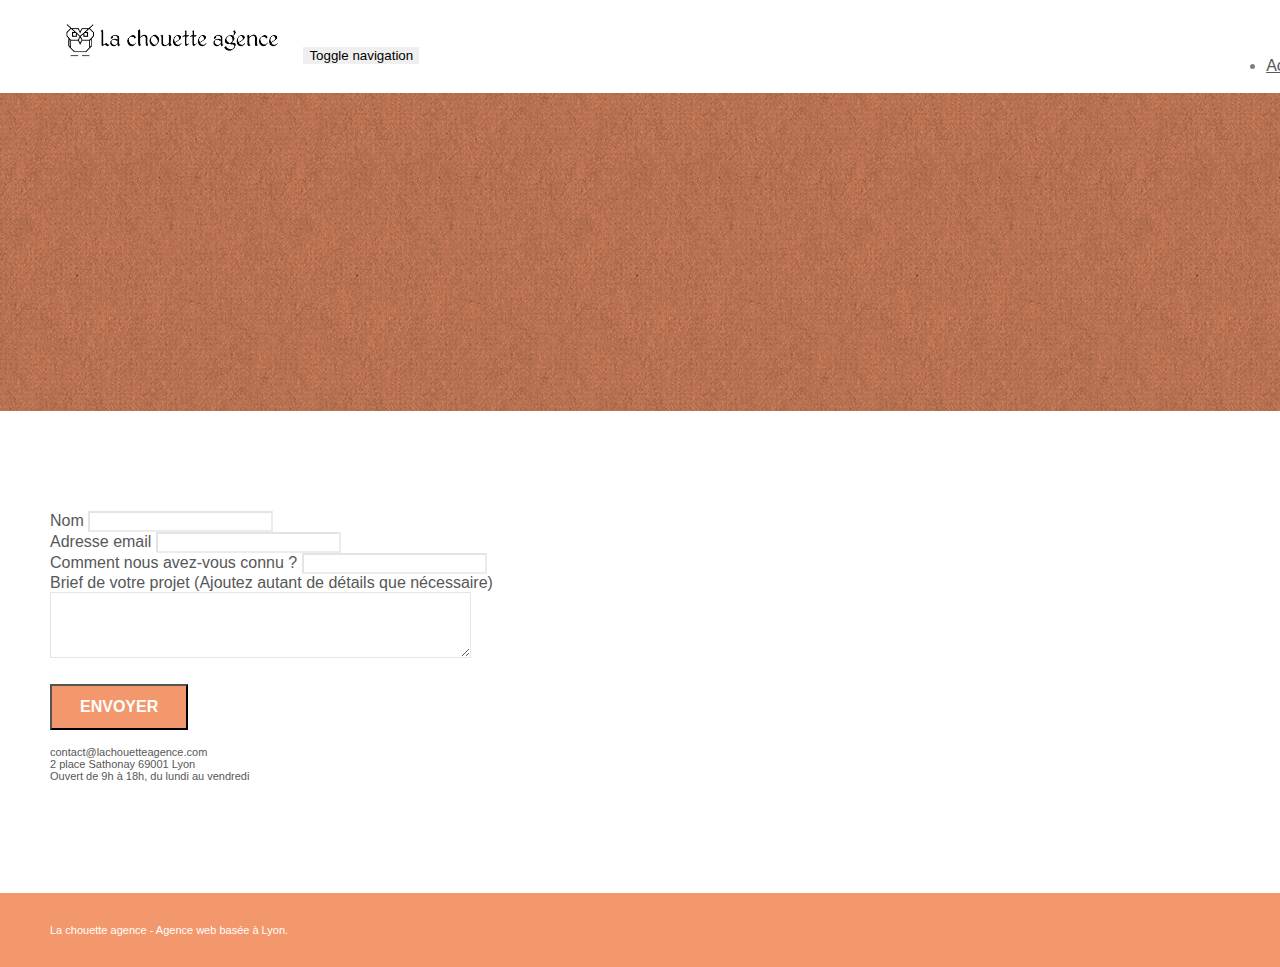
==== page2.html @ 080ac738 "ajout dossiers" ====
<!doctype html>
<html lang="Default">
<head>
    <meta charset="utf-8">
    <meta name="keywords" content="">
    <meta name="description" content="">
    <meta name="viewport" content="width=device-width, initial-scale=1.0, viewport-fit=cover">
    <link rel="shortcut icon" type="image/png" href="favicon.jpg">
    
	<link rel="stylesheet" type="text/css" href="./css/bootstrap.min.css">
	<link rel="stylesheet" type="text/css" href="style.css">
	<link rel="stylesheet" type="text/css" href="./css/font-awesome.min.css">
	<link rel="stylesheet" type="text/css" href="./css/et-line.min.css">
	
    
	<script src="./js/jquery-2.1.0.min.js"></script>
	<script src="./js/bootstrap.min.js"></script>
	<script src="./js/blocs.min.js"></script>
	<script src="./js/jqBootstrapValidation.js"></script>
	<script src="./js/formHandler.js"></script>
    <title>page2</title>

    
<!-- Analytics -->
 
<!-- Analytics END -->
    
</head>
<body>
<!-- Principal conteneur -->
<div class="page-container">
    
<!-- bloc-0 -->
<div class="bloc bgc-white l-bloc " id="bloc-0">
	<div class="container bloc-sm">
		<nav class="navbar row">
			<div class="navbar-header">
				<a class="navbar-brand" href="index.html"><img src="img/la-chouette-agence.png" alt="atlanta web design logo" height="40" /></a>
				<button id="nav-toggle" type="button" class="ui-navbar-toggle navbar-toggle" data-toggle="collapse" data-target=".navbar-1">
					<span class="sr-only">Toggle navigation</span><span class="icon-bar"></span><span class="icon-bar"></span><span class="icon-bar"></span>
				</button>
			</div>
			<div class="collapse navbar-collapse navbar-1 special-dropdown-nav">
				<ul class="site-navigation nav navbar-nav">
					<li>
						<a href="index.html">Accueil</a>
					</li>
					<li>
					</li>
					<li>
						<a href="page2.html">page2 &gt;</a>
					</li>
				</ul>
			</div>
		</nav>
	</div>
</div>
<!-- bloc-0 END -->

<!-- bloc-6 -->
<div class="bloc bg-dots-bg bg-repeat bgc-atomic-tangerine d-bloc bloc-bg-texture texture-paper" id="bloc-6">
	<div class="container bloc-lg">
		<div class="row">
			<div class="col-sm-12">
				<h1 class="text-center hero-bloc-text tc-white">
					Parlons web design !
				</h1>
				<p class="text-center mg-lg tc-white tight-width-whitespace">
					Nous sommes ravis que vous souhaitiez collaborer avec notre agence.<br>
					Parlez-nous de votre projet en complétant le formulaire ci-dessous.
				</p>
			</div>
		</div>
	</div>
</div>
<!-- bloc-6 END -->

<!-- bloc-7 -->
<div class="bloc bgc-white l-bloc" id="bloc-7">
	<div class="container bloc-lg">
		<div class="row">
			<div class="col-sm-6">
				<form id="form_1" novalidate success-msg="Your message has been sent." fail-msg="Sorry it seems that our mail server is not responding, Sorry for the inconvenience!">
					<div class="form-group">
						<label>
							Nom
						</label>
						<input id="name" class="form-control" required />
					</div>
					<div class="form-group">
						<label>
							Adresse email
						</label>
						<input id="email" class="form-control" type="email" required />
					</div>
					<div class="form-group">
						<label>
							Comment nous avez-vous connu ?
						</label>
						<input class="form-control" type="email" required id="input_504" />
					</div>
					<div class="form-group">
						<label>
							Brief de votre projet (Ajoutez autant de détails que nécessaire)<br>
						</label><textarea id="message" class="form-control" rows="4" cols="50" required></textarea>
					</div> 
					<button class="bloc-button btn btn-lg btn-block cta-hero btn-atomic-tangerine" type="submit">
						Envoyer
					</button>
				</form>
			</div>
			<div class="col-sm-6">
				<p>
					contact@lachouetteagence.com<br>2 place Sathonay 69001 Lyon<br>Ouvert de 9h à 18h, du lundi au vendredi<br>
				</p>
			</div>
		</div>
	</div>
</div>
<!-- bloc-7 END -->

<!-- ScrollToTop Button -->
<a class="bloc-button btn btn-d scrollToTop" onclick="scrollToTarget('1')"><span class="fa fa-chevron-up"></span></a>
<!-- ScrollToTop Button END-->


<!-- Footer - bloc-8 -->
<div class="bloc bgc-atomic-tangerine d-bloc" id="bloc-8">
	<div class="container bloc-sm">
		<div class="row">
			<div class="col-sm-12">
				<p class="text-center white">
					La chouette agence - Agence web basée à Lyon.<br>
				</p>
				<div class="row row-no-gutters social">
					<div class="col-sm-3">
						<div class="text-center">
							<a class="social" href="index.html"><span class="fa fa-twitter icon-md"></span></a>
						</div>
					</div>
					<div class="col-sm-3">
						<div class="text-center">
							<a class="social" href="index.html"><span class="fa fa-facebook icon-md"></span></a>
						</div>
					</div>
					<div class="col-sm-3">
						<div class="text-center">
							<a class="social" href="index.html"><span class="fa fa-dribbble icon-md"></span></a>
						</div>
					</div>
					<div class="col-sm-3">
						<div class="text-center">
							<a class="social" href="index.html"><span class="fa fa-instagram icon-md"></span></a>
						</div>
					</div>
				</div>
			</div>
		</div>
	</div>
</div>
<!-- Footer - bloc-8 END -->

</div>
<!-- Principal conteneur END -->
    

</body>
</html>
---- style.css ----
body {
    margin: 0;
    padding: 0;
    background: #FFF;
    overflow-x: hidden;
    -webkit-font-smoothing: antialiased;
    -moz-osx-font-smoothing: grayscale;
}

a,
button {
    transition: all .3s ease-in-out;
    outline: none!important;
}

a:hover {
    text-decoration: none;
    cursor: pointer;
}

#page-loading-blocs-notifaction {
    position: fixed;
    top: 0;
    bottom: 0;
    width: 100%;
    z-index: 100000;
    background: #FFFFFF url("img/pageload-spinner.gif") no-repeat center center;
}

.bloc {
    width: 100%;
    clear: both;
    background: 50% 50% no-repeat;
    padding: 0 50px;
    -webkit-background-size: cover;
    -moz-background-size: cover;
    -o-background-size: cover;
    background-size: cover;
    position: relative;
}

.bloc .container {
    padding-left: 0;
    padding-right: 0;
}

.bloc-lg {
    padding: 100px 50px;
}

.bloc-md {
    padding: 50px;
}

.bloc-sm {
    padding: 20px 50px;
}

.bg-center,
.bg-l-edge,
.bg-r-edge,
.bg-t-edge,
.bg-b-edge,
.bg-tl-edge,
.bg-bl-edge,
.bg-tr-edge,
.bg-br-edge,
.bg-repeat {
    -webkit-background-size: auto!important;
    -moz-background-size: auto!important;
    -o-background-size: auto!important;
    background-size: auto!important;
}

.bg-repeat {
    background: repeat;
}

.bg-t-edge {
    background: top no-repeat;
}

.bloc-bg-texture::before {
    content: "";
    background-size: 2px 2px;
    position: absolute;
    top: 0;
    bottom: 0;
    left: 0;
    right: 0;
}

.texture-paper::before {
    background: url("img/texture-paper.png");
    background-size: 280px 280px;
}

.b-parallax {
    background-attachment: fixed;
}

.d-bloc {
    color: rgba(255, 255, 255, .7);
}

.d-bloc button:hover {
    color: rgba(255, 255, 255, .9);
}

.d-bloc .icon-round,
.d-bloc .icon-square,
.d-bloc .icon-rounded,
.d-bloc .icon-semi-rounded-a,
.d-bloc .icon-semi-rounded-b {
    border-color: rgba(255, 255, 255, .9);
}

.d-bloc .divider-h span {
    border-color: rgba(255, 255, 255, .2);
}

.d-bloc .a-btn,
.d-bloc .navbar a,
.d-bloc .navbar-brand,
.d-bloc a .icon-sm,
.d-bloc a .icon-md,
.d-bloc a .icon-lg,
.d-bloc a .icon-xl,
.d-bloc h1 a,
.d-bloc h2 a,
.d-bloc h3 a,
.d-bloc h4 a,
.d-bloc h5 a,
.d-bloc h6 a,
.d-bloc p a {
    color: rgba(255, 255, 255, .6);
}

.d-bloc .a-btn:hover,
.d-bloc .navbar a:hover,
.d-bloc .navbar-brand:hover,
.d-bloc a:hover .icon-sm,
.d-bloc a:hover .icon-md,
.d-bloc a:hover .icon-lg,
.d-bloc a:hover .icon-xl,
.d-bloc h1 a:hover,
.d-bloc h2 a:hover,
.d-bloc h3 a:hover,
.d-bloc h4 a:hover,
.d-bloc h5 a:hover,
.d-bloc h6 a:hover,
.d-bloc p a:hover {
    color: rgba(255, 255, 255, 1);
}

.d-bloc .navbar-toggle .icon-bar {
    background: rgba(255, 255, 255, 1);
}

.d-bloc .btn-wire,
.d-bloc .btn-wire:hover {
    color: rgba(255, 255, 255, 1);
    border-color: rgba(255, 255, 255, 1);
}

.d-bloc .panel {
    color: rgba(0, 0, 0, .5);
}

.d-bloc .panel button:hover {
    color: rgba(0, 0, 0, .7);
}

.d-bloc .panel icon {
    border-color: rgba(0, 0, 0, .7);
}

.d-bloc .panel .divider-h span {
    border-color: rgba(0, 0, 0, .1);
}

.d-bloc .panel .a-btn {
    color: rgba(0, 0, 0, .6);
}

.d-bloc .panel .a-btn:hover {
    color: rgba(0, 0, 0, 1);
}

.d-bloc .panel .btn-wire,
.d-bloc .panel .btn-wire:hover {
    color: rgba(0, 0, 0, .7);
    border-color: rgba(0, 0, 0, .3);
}

.d-bloc .panel,
.l-bloc {
    color: rgba(0, 0, 0, .5);
}

.d-bloc .panel button:hover,
.l-bloc button:hover {
    color: rgba(0, 0, 0, .7);
}

.l-bloc .icon-round,
.l-bloc .icon-square,
.l-bloc .icon-rounded,
.l-bloc .icon-semi-rounded-a,
.l-bloc .icon-semi-rounded-b {
    border-color: rgba(0, 0, 0, .7);
}

.d-bloc .panel .divider-h span,
.l-bloc .divider-h span {
    border-color: rgba(0, 0, 0, .1);
}

.d-bloc .panel .a-btn,
.l-bloc .a-btn,
.l-bloc .navbar a,
.l-bloc .navbar-brand,
.l-bloc a .icon-sm,
.l-bloc a .icon-md,
.l-bloc a .icon-lg,
.l-bloc a .icon-xl,
.l-bloc h1 a,
.l-bloc h2 a,
.l-bloc h3 a,
.l-bloc h4 a,
.l-bloc h5 a,
.l-bloc h6 a,
.l-bloc p a {
    color: rgba(0, 0, 0, .6);
}

.d-bloc .panel .a-btn:hover,
.l-bloc .a-btn:hover,
.l-bloc .navbar a:hover,
.l-bloc .navbar-brand:hover,
.l-bloc a:hover .icon-sm,
.l-bloc a:hover .icon-md,
.l-bloc a:hover .icon-lg,
.l-bloc a:hover .icon-xl,
.l-bloc h1 a:hover,
.l-bloc h2 a:hover,
.l-bloc h3 a:hover,
.l-bloc h4 a:hover,
.l-bloc h5 a:hover,
.l-bloc h6 a:hover,
.l-bloc p a:hover {
    color: rgba(0, 0, 0, 1);
}

.l-bloc .navbar-toggle .icon-bar {
    color: rgba(0, 0, 0, .6);
}

.d-bloc .panel .btn-wire,
.d-bloc .panel .btn-wire:hover,
.l-bloc .btn-wire,
.l-bloc .btn-wire:hover {
    color: rgba(0, 0, 0, .7);
    border-color: rgba(0, 0, 0, .3);
}

.voffset {
    margin-top: 30px;
}

.voffset-lg {
    margin-top: 80px;
}

.row-no-gutters {
    margin-right: 0;
    margin-left: 0;
}

.row.row-no-gutters > [class^="col-"],
.row.row-no-gutters > [class*=" col-"] {
    padding-right: 0;
    padding-left: 0;
}

#bloc-1-hero h1 {
    font-size: 32px;
}

.navbar {
    margin-bottom: 0;
    z-index: 1;
}

.navbar-brand {
    height: auto;
    padding: 3px 15px;
    font-size: 25px;
    font-weight: normal;
    font-weight: 600;
    line-height: 44px;
}

.navbar-brand img {
    max-height: 200px;
    margin: 0 5px 0 0;
    display: inline;
}

.navbar-brand img[src$=svg] {
    min-width: 100px;
}

.nav-center .navbar-brand img {
    margin: 0;
}

.navbar .nav {
    padding-top: 2px;
    margin-right: -16px;
    float: right;
    z-index: 1;
}

.nav > li {
    float: left;
    margin-top: 4px;
    font-size: 16px;
}

.navbar-nav .open .dropdown-menu > li > a {
    text-align: inherit;
}

.nav > li a:hover,
.nav > li a:focus {
    background: transparent;
}

.navbar-toggle {
    margin: 10px 10px 0 0;
    border: 0px;
}

.navbar-toggle:hover {
    background: transparent!important;
}

.navbar-toggle .icon-bar {
    background-color: rgba(0, 0, 0, .5);
    width: 26px;
}

.nav-invert .navbar .nav {
    float: left;
}

.nav-invert .navbar-header,
.nav-invert .navbar-brand {
    float: right;
    position: relative;
    z-index: 2;
}

@media (min-width: 768px) {
    .site-navigation {
        position: absolute;
        top: 50%;
        right: 20px;
        transform: translate(0, -50%);
        -webkit-transform: translateY(-50%);
    }
    .nav > li .dropdown-menu a,
    .nav > li .dropdown-menu a:hover {
        color: #484848;
    }
    .nav-invert .site-navigation {
        left: 0;
        right: 0;
    }
    .nav-center {
        text-align: center;
    }
    .nav-center .navbar-header {
        width: 100%;
    }
    .nav-center .navbar-header,
    .nav-center .navbar-brand,
    .nav-center .nav > li {
        float: none;
        display: inline-block;
    }
    .nav-center .site-navigation {
        position: relative;
        width: 100%;
        right: 0;
        margin-right: 0px;
        margin-top: 20px;
    }
    .nav-center.mini-nav .navbar-toggle {
        float: none;
        margin: 10px auto 0;
    }
}

.nav > li > .dropdown a {
    background: none!important;
    display: block;
    padding: 14px 15px;
}

nav .caret {
    margin: 0 5px;
}

.dropdown-menu .dropdown-menu {
    top: -8px;
    left: 100%;
}

.dropdown-menu .dropmenu-flow-right {
    top: 100%;
    left: 0;
    margin-left: -1px;
    border-top-left-radius: 0;
    border-top-right-radius: 0;
}

.dropdown-menu .dropdown span {
    border: 4px solid black;
    border-top-color: transparent;
    border-right-color: transparent;
    border-bottom-color: transparent;
    margin: 6px -5px 0 0!important;
    float: right;
}

.mg-md {
    margin-top: 10px;
    margin-bottom: 20px;
}

.mg-lg {
    margin-top: 10px;
    margin-bottom: 40px;
}

.btn {
    margin: 0 5px 5px 0;
}

.btn.pull-right {
    margin: 0 0 5px 5px;
}

.btn-d,
.btn-d:hover,
.btn-d:focus {
    color: #FFF;
    background: rgba(0, 0, 0, .3);
}

button {
    outline: none!important;
}

.btn-rd {
    border-radius: 40px;
}

.btn-clean {
    border: 1px solid rgba(0, 0, 0, .08);
    border-bottom-color: rgba(0, 0, 0, .1);
    text-shadow: 0 1px 0 rgba(0, 0, 1, .1);
    box-shadow: 0 1px 3px rgba(0, 0, 1, .25), inset 0 1px 0 0 rgba(255, 255, 255, .15);
}

.icon-md {
    font-size: 30px!important;
}

.icon-lg {
    font-size: 60px!important;
}

.sm-shadow {
    text-shadow: 0 1px 2px rgba(0, 0, 0, .3);
}

.panel-sq,
.panel-sq .panel-heading,
.panel-sq .panel-footer {
    border-radius: 0;
}

.panel-rd {
    border-radius: 30px;
}

.panel-rd .panel-heading {
    border-radius: 29px 29px 0 0;
}

.panel-rd .panel-footer {
    border-radius: 0 0 29px 29px;
}

.form-control {
    border-color: rgba(0, 0, 0, .1);
    box-shadow: none;
}

.scrollToTop {
    width: 40px;
    height: 40px;
    position: fixed;
    bottom: 20px;
    right: 20px;
    opacity: 0;
    z-index: 500;
    transition: all .3s ease-in-out;
}

.scrollToTop span {
    margin-top: 6px;
}

.showScrollTop {
    font-size: 14px;
    opacity: 1;
}

a[data-lightbox] {
    position: relative;
    display: block;
    text-align: center;
}

a[data-lightbox]:hover::before {
    content: "+";
    font-family: "HelveticaNeue-Light", "Helvetica Neue Light", "Helvetica Neue", Helvetica, Arial;
    font-size: 32px;
    width: 50px;
    height: 50px;
    margin-left: -25px;
    border-radius: 50%;
    background: rgba(0, 0, 0, .6);
    color: #FFF;
    font-weight: 100;
    z-index: 1;
    position: absolute;
    top: 50%;
    transform: translateY(-50%);
    -webkit-transform: translateY(-50%);
}

a[data-lightbox]:hover img {
    opacity: 0.6;
    -webkit-animation-fill-mode: none;
    animation-fill-mode: none;
}

#lightbox-modal {
    display: flex;
    align-items: center;
}

#lightbox-modal .modal-dialog {
    width: 90%;
    max-width: 900px;
    margin: 0 auto 0;
}

#lightbox-modal .modal-dialog img {
    max-height: 90vh;
    margin: 0 auto;
}

.lightbox-caption {
    padding: 20px;
    color: #FFF;
    background: rgba(0, 0, 0, .5);
    position: absolute;
    left: 15px;
    right: 15px;
    bottom: 5px;
}

.close-lightbox {
    color: #FFF;
    font-size: 30px;
    position: absolute;
    top: 20px;
    right: 20px;
    z-index: 20;
    background: rgba(0, 0, 0, .5);
    border: none;
    line-height: 30px;
    padding: 0 9px 5px;
    opacity: 0.3;
}

.close-lightbox:hover,
.next-lightbox:hover,
.prev-lightbox:hover {
    opacity: 1.0;
    color: #FFF;
}

.next-lightbox,
.prev-lightbox {
    font-size: 20px;
    color: rgba(255, 255, 255, .9);
    background: rgba(0, 0, 0, .5);
    transition: all .2s ease-in-out;
    position: absolute;
    top: 45%;
    z-index: 1;
    opacity: 0.4;
}

.next-lightbox {
    padding: 6px 8px 1px 13px;
    right: 25px;
}

.prev-lightbox {
    padding: 6px 13px 1px 10px;
    left: 25px;
}

.snapshot-lb .modal-body {
    padding-bottom: 45px;
}

.snapshot-lb .lightbox-caption {
    padding: 0;
    color: rgba(0, 0, 0, .5);
    background: none;
}

h1,
h2,
h3,
h4,
h5,
h6,
p,
label,
.btn,
a {
    font-family: "helvetica";
    font-weight: 400;
    color: #575757!important;
}

.container {
    max-width: 1000px;
}

.hero-bloc-text {
    font-size: 38px;
}

.hero-bloc-text-sub {
    font-size: 36px;
}

.statement-bloc-text {
    line-height: 26px;
    font-style: italic;
    font-size: 20px;
    text-align: center;
    font-weight: lighter;
    max-width: 520px;
    margin: auto auto auto auto;
}

p {
    font-size: 11px;
}

.tight-width-whitespace {
    max-width: 600px;
    margin: auto auto auto auto;
}

.h1 {
    font-size: 20px;
    font-family: "Open Sans";
}

.cta-hero {
    margin-top: 22px;
    color: #FFFFFF!important;
    text-transform: uppercase;
    padding: 12px 28px 12px 28px;
    font-size: 16px;
    font-weight: 700;
}

.social {
    max-width: 400px;
    margin: auto auto auto auto;
}

h2 {
    font-size: 22px;
    line-height: 1.4em;
}

h3 {
    font-size: 15px;
    text-transform: uppercase;
    font-weight: 700;
    color: #333333!important;
}

.med-width-whitespace {
    max-width: 800px;
    margin: auto auto auto auto;
    box-shadow: 0px 0px 0px #000000;
}

h1 {
    color: #333333!important;
}

h4 {
    color: #333333!important;
}

.icons {
    margin-bottom: 14px;
    margin-top: 24px;
}

.white {
    color: #FFFFFF!important;
}

.portfolio-thumb {
    margin-bottom: 24px;
}

.portfolio-row {
    margin-bottom: 44px;
    margin-top: 50px;
}

.avatar {
    box-shadow: 0px 4px 9px rgba(0, 0, 0, 0.3);
}

.black-background {
    background-color: rgba(165, 147, 99, 0.7);
    padding: 40px 40px 40px 40px;
}

.bold-link {
    font-weight: 900;
    text-decoration: underline!important;
}

.bgc-white {
    background-color: #FFFFFF;
}

.bgc-dark-slate-blue {
    background-color: #364577;
}

.bgc-atomic-tangerine {
    background-color: #F3976C;
}

.tc-white {
    color: #F3976C!important;
}

.btn-atomic-tangerine {
    background: #F3976C;
    color: #FFFFFF!important;
}

.btn-atomic-tangerine:hover {
    background: #c27956!important;
    color: #FFFFFF!important;
}

.ltc-white {
    color: #FFFFFF!important;
}

.ltc-white:hover {
    color: #cccccc!important;
}

.ltc-atomic-tangerine {
    color: #F3976C!important;
}

.ltc-atomic-tangerine:hover {
    color: #c27956!important;
}

.icon-dark-slate-blue {
    color: #364577!important;
    border-color: #364577!important;
}

.bg-dots-bg {
    background-image: url("img/dots-bg.png");
}

.bg-lines-h2-bg {
    background-image: url("img/lines-h2-bg.png");
}

.bg-banniere {
    background-image: url("img/la-chouette-agence-banniere.jpg");
}

.bg-presentation {
    background-image: url("img/image-de-presentation.bmp");
}

@media (max-width: 1024px) {
    .bloc {
        padding-left: 20px;
        padding-right: 20px;
    }
    .bloc.full-width-bloc,
    .bloc-tile-2.full-width-bloc .container,
    .bloc-tile-3.full-width-bloc .container,
    .bloc-tile-4.full-width-bloc .container {
        padding-left: 0;
        padding-right: 0;
    }
}

@media (max-width: 992px) and (min-width: 768px) {
    .navbar .nav {
        max-width: 80%
    }
    .nav-center.navbar .nav {
        max-width: 100%
    }
}

@media only screen and (min-device-width: 768px) and (max-device-width: 1024px) and (orientation: landscape) {
    .b-parallax {
        background-attachment: scroll;
    }
}

@media only screen and (min-device-width: 1024px) and (max-device-width: 1366px) and (-webkit-min-device-pixel-ratio: 1.5) {
    .b-parallax {
        background-attachment: scroll;
    }
}

@media (max-width: 991px) {
    .container {
        width: 100%;
    }
    .b-parallax {
        background-attachment: scroll;
    }
    .page-container,
    #hero-bloc {
        overflow-x: hidden;
        position: relative;
    }
    .bloc {
        padding-left: constant(safe-area-inset-left);
        padding-right: constant(safe-area-inset-right);
    }
    .bloc-group,
    .bloc-group .bloc {
        display: block;
        width: 100%;
    }
    .bloc-fill-screen .fill-bloc-top-edge,
    .bloc-fill-screen .fill-bloc-bottom-edge {
        padding: 0 20px;
        padding-left: constant(safe-area-inset-left);
        padding-right: constant(safe-area-inset-right);
    }
}

@media (max-width: 767px) {
    .page-container {
        overflow-x: hidden;
        position: relative;
    }
    h1,
    h2,
    h3,
    h4,
    h5,
    h6,
    p,
    #disqus_thread {
        padding-left: 10px!important;
        padding-right: 10px!important;
    }
    .b-parallax {
        background-attachment: scroll;
    }
    .navbar .nav {
        padding-top: 0;
        border-top: 1px solid rgba(0, 0, 0, .2);
        float: none!important;
    }
    .navbar.row {
        margin-left: 0;
        margin-right: 0;
    }
    .site-navigation {
        position: inherit;
        transform: none;
        -webkit-transform: none;
        -ms-transform: none;
    }
    .nav > li {
        margin-top: 0;
        border-bottom: 1px solid rgba(0, 0, 0, .1);
        background: rgba(0, 0, 0, .05);
        text-align: left;
        padding-left: 15px;
        width: 100%;
    }
    .nav > li:hover {
        background: rgba(0, 0, 0, .08);
    }
    .dropdown .dropdown a .caret {
        float: none;
        margin: 5px 0 0 10px!important;
        border: 4px solid black;
        border-bottom-color: transparent;
        border-right-color: transparent;
        border-left-color: transparent;
    }
    #hero-bloc .navbar .nav {
        background: rgba(0, 0, 0, .8);
    }
    #hero-bloc .navbar .nav a {
        color: rgba(255, 255, 255, .6);
    }
    .hero {
        padding: 50px 0;
    }
    .hero-nav {
        left: -1px;
        right: -1px;
    }
    .navbar-collapse {
        padding: 0;
        overflow-x: hidden;
        -webkit-box-shadow: none;
        box-shadow: none;
    }
    .navbar-brand img {
        max-height: 40px;
        width: auto;
    }
    .nav-invert .navbar-header {
        float: none;
        width: 100%;
    }
    .nav-invert .navbar-toggle {
        float: left;
        margin-left: 10px;
    }
    .bloc {
        padding-left: 0;
        padding-right: 0;
    }
    .bloc-xxl,
    .bloc-xl,
    .bloc-lg {
        padding: 40px 0;
    }
    .bloc-sm,
    .bloc-md {
        padding-left: 0;
        padding-right: 0;
    }
    .bloc-tile-2 .container,
    .bloc-tile-3 .container,
    .bloc-tile-4 .container,
    .bloc-fill-screen .fill-bloc-top-edge,
    .bloc-fill-screen .fill-bloc-bottom-edge {
        padding-left: 0;
        padding-right: 0;
    }
    .a-block {
        padding: 0 10px;
    }
    .btn-dwn {
        display: none;
    }
    .voffset {
        margin-top: 5px;
    }
    .voffset-md {
        margin-top: 20px;
    }
    .voffset-lg {
        margin-top: 30px;
    }
    form {
        padding: 5px;
    }
    .close-lightbox {
        display: inline-block;
    }
    .blocsapp-device-iphone5 {
        background-size: 216px 425px;
        padding-top: 60px;
        width: 216px;
        height: 425px;
    }
    .blocsapp-device-iphone5 img {
        width: 180px;
        height: 320px;
    }
}

@media (max-width: 400px) {
    .bloc {
        padding-left: 0;
        padding-right: 0;
    }
}

@media (max-width: 767px) {
    .bloc-mob-center-text {
        text-align: center;
    }
}
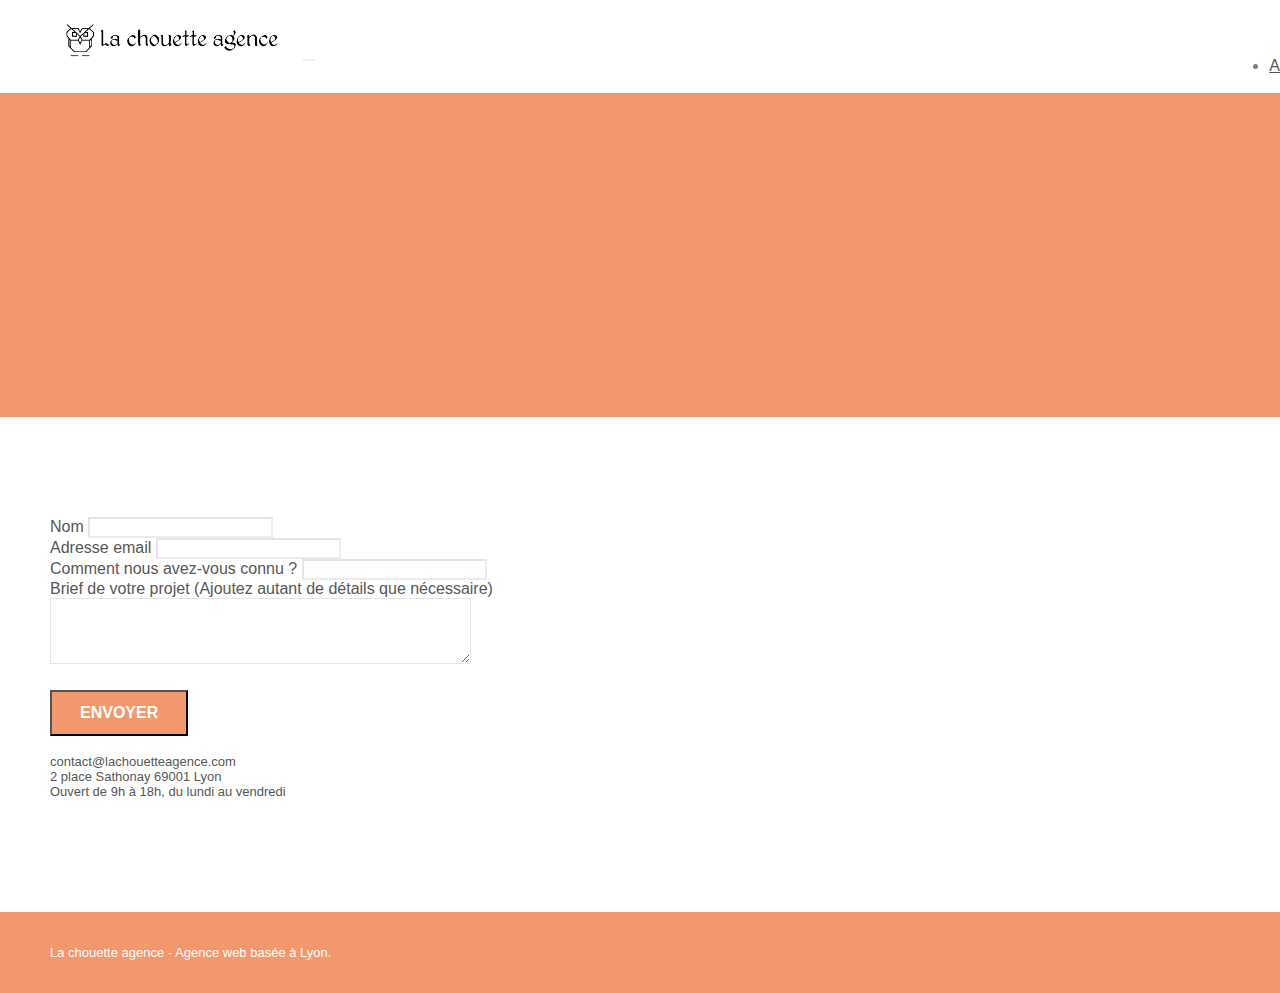
==== commit d9e600e5: "optimisation" ====
--- a/page2.html
+++ b/page2.html
@@ -1,9 +1,10 @@
 <!doctype html>
-<html lang="Default">
+<html lang="fr">
 <head>
     <meta charset="utf-8">
+	<meta name="robots" content="index, follow">
     <meta name="keywords" content="">
-    <meta name="description" content="">
+    <meta name="description" content="Pour contacter notre équipe de web designers basés à Lyon, remplissez ce formulaire">
     <meta name="viewport" content="width=device-width, initial-scale=1.0, viewport-fit=cover">
     <link rel="shortcut icon" type="image/png" href="favicon.jpg">
     
@@ -18,7 +19,7 @@
 	<script src="./js/blocs.min.js"></script>
 	<script src="./js/jqBootstrapValidation.js"></script>
 	<script src="./js/formHandler.js"></script>
-    <title>page2</title>
+    <title>Formulaire de contact</title>
 
     
 <!-- Analytics -->
@@ -37,7 +38,7 @@
 			<div class="navbar-header">
 				<a class="navbar-brand" href="index.html"><img src="img/la-chouette-agence.png" alt="atlanta web design logo" height="40" /></a>
 				<button id="nav-toggle" type="button" class="ui-navbar-toggle navbar-toggle" data-toggle="collapse" data-target=".navbar-1">
-					<span class="sr-only">Toggle navigation</span><span class="icon-bar"></span><span class="icon-bar"></span><span class="icon-bar"></span>
+					<span class="sr-only"></span><span class="icon-bar"></span><span class="icon-bar"></span><span class="icon-bar"></span>
 				</button>
 			</div>
 			<div class="collapse navbar-collapse navbar-1 special-dropdown-nav">
@@ -48,7 +49,7 @@
 					<li>
 					</li>
 					<li>
-						<a href="page2.html">page2 &gt;</a>
+						<a href="page2.html">Contact</a>
 					</li>
 				</ul>
 			</div>
@@ -58,7 +59,7 @@
 <!-- bloc-0 END -->
 
 <!-- bloc-6 -->
-<div class="bloc bg-dots-bg bg-repeat bgc-atomic-tangerine d-bloc bloc-bg-texture texture-paper" id="bloc-6">
+<section class="bloc bg-dots-bg bg-repeat bgc-atomic-tangerine d-bloc bloc-bg-texture texture-paper" id="bloc-6">
 	<div class="container bloc-lg">
 		<div class="row">
 			<div class="col-sm-12">
@@ -72,11 +73,11 @@
 			</div>
 		</div>
 	</div>
-</div>
+</section>
 <!-- bloc-6 END -->
 
 <!-- bloc-7 -->
-<div class="bloc bgc-white l-bloc" id="bloc-7">
+<section class="bloc bgc-white l-bloc" id="bloc-7">
 	<div class="container bloc-lg">
 		<div class="row">
 			<div class="col-sm-6">
@@ -116,7 +117,7 @@
 			</div>
 		</div>
 	</div>
-</div>
+</section>
 <!-- bloc-7 END -->
 
 <!-- ScrollToTop Button -->
@@ -125,7 +126,7 @@
 
 
 <!-- Footer - bloc-8 -->
-<div class="bloc bgc-atomic-tangerine d-bloc" id="bloc-8">
+<footer class="bloc bgc-atomic-tangerine d-bloc" id="bloc-8">
 	<div class="container bloc-sm">
 		<div class="row">
 			<div class="col-sm-12">
@@ -157,7 +158,7 @@
 			</div>
 		</div>
 	</div>
-</div>
+</footer>
 <!-- Footer - bloc-8 END -->
 
 </div>
--- a/style.css
+++ b/style.css
@@ -88,6 +88,11 @@
     bottom: 0;
     left: 0;
     right: 0;
+}
+
+.blackbackground{
+    background-color: #000000;
+    padding: 10px 5px;
 }
 
 .texture-paper::before {
@@ -677,7 +682,7 @@
 }
 
 p {
-    font-size: 11px;
+    font-size: 13px;
 }
 
 .tight-width-whitespace {
@@ -704,12 +709,12 @@
     margin: auto auto auto auto;
 }
 
-h2 {
+h3 {
     font-size: 22px;
     line-height: 1.4em;
 }
 
-h3 {
+h2 {
     font-size: 15px;
     text-transform: uppercase;
     font-weight: 700;
@@ -728,6 +733,15 @@
 
 h4 {
     color: #333333!important;
+}
+
+.newh4 {
+    color: #F3976C;
+    font-size: 20px;
+    text-transform: uppercase;
+    background-color: black;
+    padding-top: 15px;
+    padding-bottom: 15px;
 }
 
 .icons {
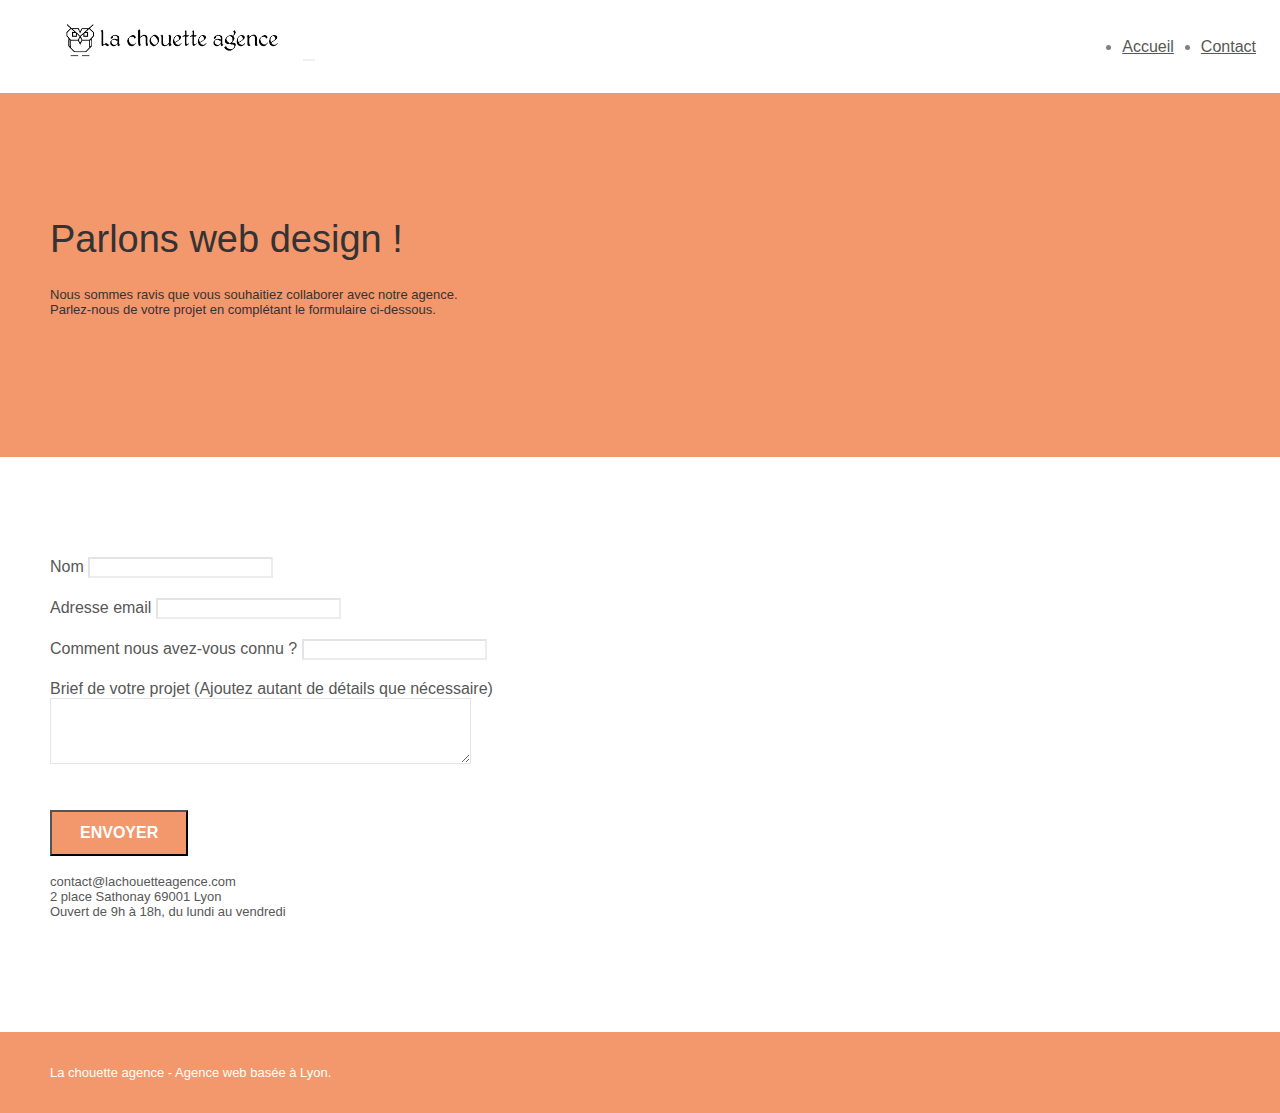
==== commit f70bf923: "final" ====
--- a/page2.html
+++ b/page2.html
@@ -42,11 +42,9 @@
 				</button>
 			</div>
 			<div class="collapse navbar-collapse navbar-1 special-dropdown-nav">
-				<ul class="site-navigation nav navbar-nav">
+				<ul class="site-navigation nav navbar-nav flex">
 					<li>
 						<a href="index.html">Accueil</a>
-					</li>
-					<li>
 					</li>
 					<li>
 						<a href="page2.html">Contact</a>
--- a/style.css
+++ b/style.css
@@ -91,8 +91,8 @@
 }
 
 .blackbackground{
-    background-color: #000000;
     padding: 10px 5px;
+    margin: auto;
 }
 
 .texture-paper::before {
@@ -370,11 +370,16 @@
 @media (min-width: 768px) {
     .site-navigation {
         position: absolute;
-        top: 50%;
-        right: 20px;
+        top: 30%;
+        right: 140px;
         transform: translate(0, -50%);
         -webkit-transform: translateY(-50%);
     }
+
+    .nav > li {
+        margin-left: 27px;
+    }
+
     .nav > li .dropdown-menu a,
     .nav > li .dropdown-menu a:hover {
         color: #484848;
@@ -442,7 +447,7 @@
 
 .mg-md {
     margin-top: 10px;
-    margin-bottom: 20px;
+    margin-bottom: 5px;
 }
 
 .mg-lg {
@@ -513,6 +518,10 @@
 .form-control {
     border-color: rgba(0, 0, 0, .1);
     box-shadow: none;
+}
+
+.form-group {
+    padding-bottom: 20px;
 }
 
 .scrollToTop {
@@ -687,7 +696,6 @@
 
 .tight-width-whitespace {
     max-width: 600px;
-    margin: auto auto auto auto;
 }
 
 .h1 {
@@ -727,6 +735,7 @@
     box-shadow: 0px 0px 0px #000000;
 }
 
+
 h1 {
     color: #333333!important;
 }
@@ -736,13 +745,14 @@
 }
 
 .newh4 {
-    color: #F3976C;
+    color: black;
     font-size: 20px;
     text-transform: uppercase;
-    background-color: black;
+    background-color: #F3976C;
     padding-top: 15px;
     padding-bottom: 15px;
 }
+
 
 .icons {
     margin-bottom: 14px;
@@ -758,8 +768,8 @@
 }
 
 .portfolio-row {
-    margin-bottom: 44px;
-    margin-top: 50px;
+    margin: auto;
+    padding-top: 40px;
 }
 
 .avatar {
@@ -789,6 +799,10 @@
 }
 
 .tc-white {
+    color: #333333!important;
+}
+
+.pink {
     color: #F3976C!important;
 }
 
@@ -832,7 +846,7 @@
 }
 
 .bg-banniere {
-    background-image: url("img/la-chouette-agence-banniere.jpg");
+    background-image: url("img/image-assombri.png");
 }
 
 .bg-presentation {
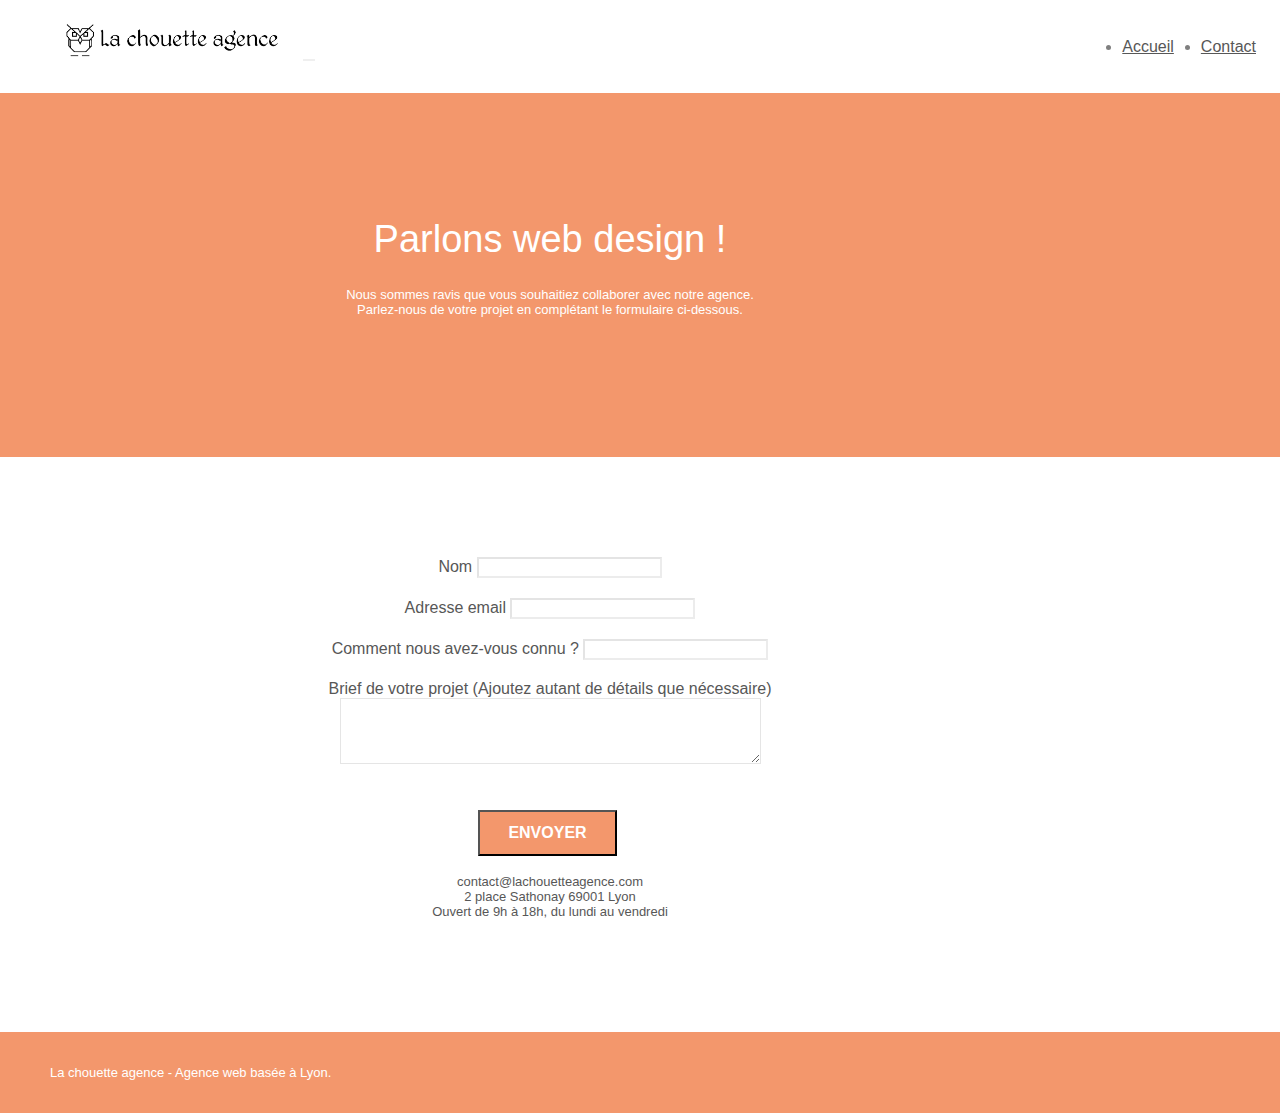
==== commit ff118ec7: "center text" ====
--- a/page2.html
+++ b/page2.html
@@ -109,7 +109,7 @@
 				</form>
 			</div>
 			<div class="col-sm-6">
-				<p>
+				<p class="contact-mail">
 					contact@lachouetteagence.com<br>2 place Sathonay 69001 Lyon<br>Ouvert de 9h à 18h, du lundi au vendredi<br>
 				</p>
 			</div>
--- a/style.css
+++ b/style.css
@@ -367,6 +367,14 @@
     z-index: 2;
 }
 
+.text-center.hero-bloc-text.tc-white {
+    text-align: center;
+}
+
+.text-center.mg-lg.tc-white.tight-width-whitespace {
+    text-align: center;
+}
+
 @media (min-width: 768px) {
     .site-navigation {
         position: absolute;
@@ -694,9 +702,7 @@
     font-size: 13px;
 }
 
-.tight-width-whitespace {
-    max-width: 600px;
-}
+
 
 .h1 {
     font-size: 20px;
@@ -753,6 +759,14 @@
     padding-bottom: 15px;
 }
 
+#form_1 {
+    text-align: center;
+}
+
+.contact-mail {
+    text-align: center;
+}
+
 
 .icons {
     margin-bottom: 14px;
@@ -799,7 +813,7 @@
 }
 
 .tc-white {
-    color: #333333!important;
+    color: #FFFFFF!important;
 }
 
 .pink {
@@ -850,7 +864,15 @@
 }
 
 .bg-presentation {
-    background-image: url("img/image-de-presentation.bmp");
+    background-image: url("img/image-de-presentation.png");
+}
+
+.text-center.hero-bloc-text.tc-white {
+    text-align: center;
+}
+
+.text-center.mg-lg.tc-white.tight-width-whitespace {
+    text-align: center;
 }
 
 @media (max-width: 1024px) {
@@ -865,6 +887,14 @@
         padding-left: 0;
         padding-right: 0;
     }
+
+    .text-center.hero-bloc-text.tc-white {
+    text-align: center;
+}
+
+.text-center.mg-lg.tc-white.tight-width-whitespace {
+    text-align: center;
+}
 }
 
 @media (max-width: 992px) and (min-width: 768px) {
@@ -874,6 +904,14 @@
     .nav-center.navbar .nav {
         max-width: 100%
     }
+
+    .text-center.hero-bloc-text.tc-white {
+    text-align: center;
+}
+
+.text-center.mg-lg.tc-white.tight-width-whitespace {
+    text-align: center;
+}
 }
 
 @media only screen and (min-device-width: 768px) and (max-device-width: 1024px) and (orientation: landscape) {
@@ -900,10 +938,7 @@
         overflow-x: hidden;
         position: relative;
     }
-    .bloc {
-        padding-left: constant(safe-area-inset-left);
-        padding-right: constant(safe-area-inset-right);
-    }
+
     .bloc-group,
     .bloc-group .bloc {
         display: block;
@@ -912,9 +947,15 @@
     .bloc-fill-screen .fill-bloc-top-edge,
     .bloc-fill-screen .fill-bloc-bottom-edge {
         padding: 0 20px;
-        padding-left: constant(safe-area-inset-left);
-        padding-right: constant(safe-area-inset-right);
-    }
+    }
+
+    .text-center.hero-bloc-text.tc-white {
+    text-align: center;
+}
+
+.text-center.mg-lg.tc-white.tight-width-whitespace {
+    text-align: center;
+}
 }
 
 @media (max-width: 767px) {
